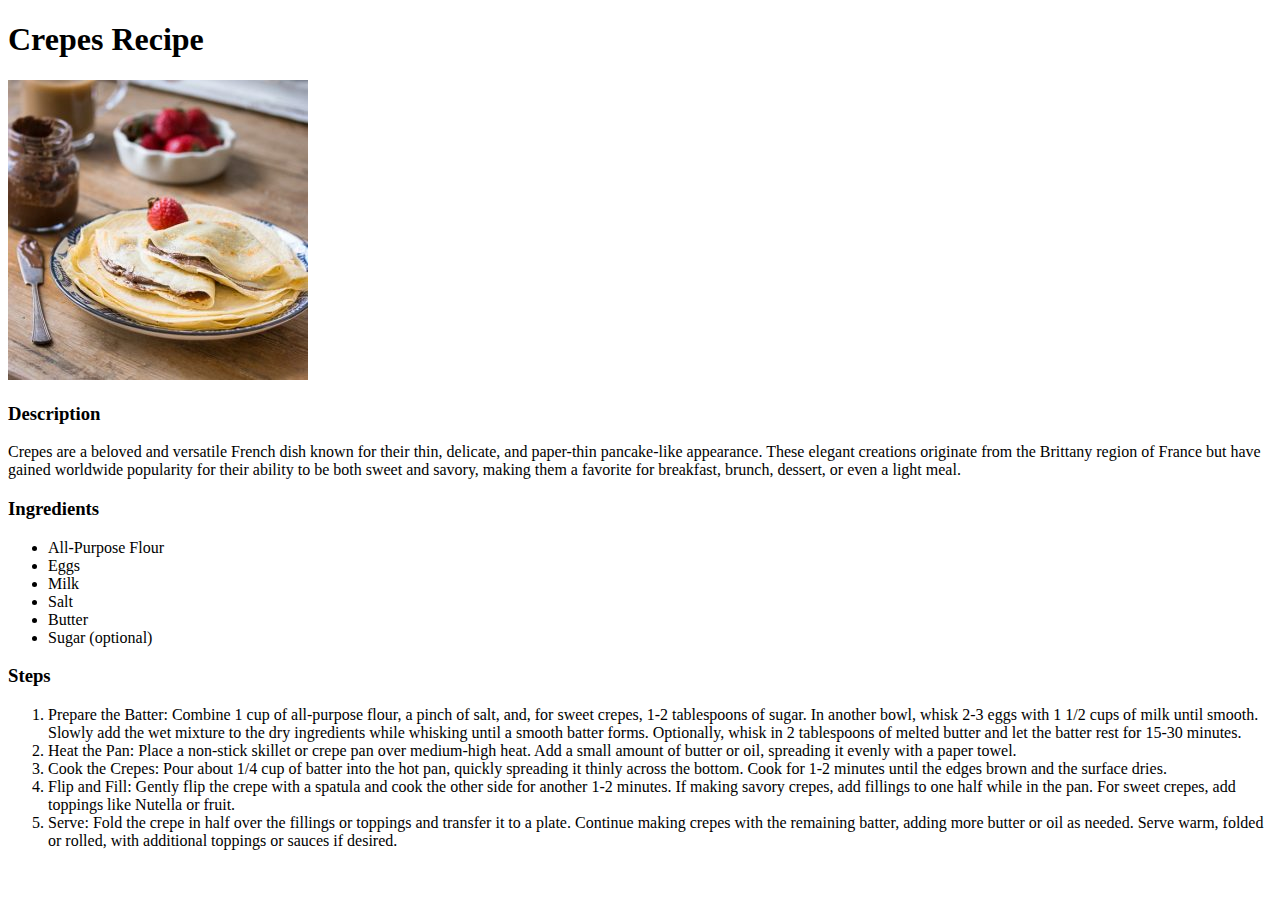
==== recipes/crepes.html @ d9a26be2 "Added description, ingredients and steps to crepes" ====
<!DOCTYPE html>
<html lang="en">
<head>
    <meta charset="UTF-8">
    <meta name="viewport" content="width=device-width, initial-scale=1.0">
    <title>Recipe Website</title>
</head>
<body>
    <h1>Crepes Recipe</h1>
    <img src="../recipe-pictures/Crepes picture.jpg" alt="Crepes picture">
    <h3>Description</h3>
    <p>Crepes are a beloved and versatile French dish known for their thin, 
        delicate, and paper-thin pancake-like appearance. 
        These elegant creations originate from the Brittany region of France 
        but have gained worldwide popularity for their ability to be both sweet and savory, 
        making them a favorite for breakfast, brunch, dessert, or even a light meal.</p>
        <h3>Ingredients</h3>
        <ul>
            <li>All-Purpose Flour</li>
            <li>Eggs</li>
            <li>Milk</li>
            <li>Salt</li>
            <li>Butter</li>
            <li>Sugar (optional)</li>

        </ul>

        <h3>Steps</h3>
        <ol>
            <li>Prepare the Batter: Combine 1 cup of all-purpose flour, a pinch of salt, and, for sweet crepes, 1-2 tablespoons of sugar. In another bowl, whisk 2-3 eggs with 1 1/2 cups of milk until smooth. Slowly add the wet mixture to the dry ingredients while whisking until a smooth batter forms. Optionally, whisk in 2 tablespoons of melted butter and let the batter rest for 15-30 minutes.</li>
            <li>Heat the Pan: Place a non-stick skillet or crepe pan over medium-high heat. Add a small amount of butter or oil, spreading it evenly with a paper towel.</li>
            <li>Cook the Crepes: Pour about 1/4 cup of batter into the hot pan, quickly spreading it thinly across the bottom. Cook for 1-2 minutes until the edges brown and the surface dries.</li>
            <li>Flip and Fill: Gently flip the crepe with a spatula and cook the other side for another 1-2 minutes. If making savory crepes, add fillings to one half while in the pan. For sweet crepes, add toppings like Nutella or fruit.</li>
            <li>Serve: Fold the crepe in half over the fillings or toppings and transfer it to a plate. Continue making crepes with the remaining batter, adding more butter or oil as needed. Serve warm, folded or rolled, with additional toppings or sauces if desired.</li>

        </ol>

</body>
</html>
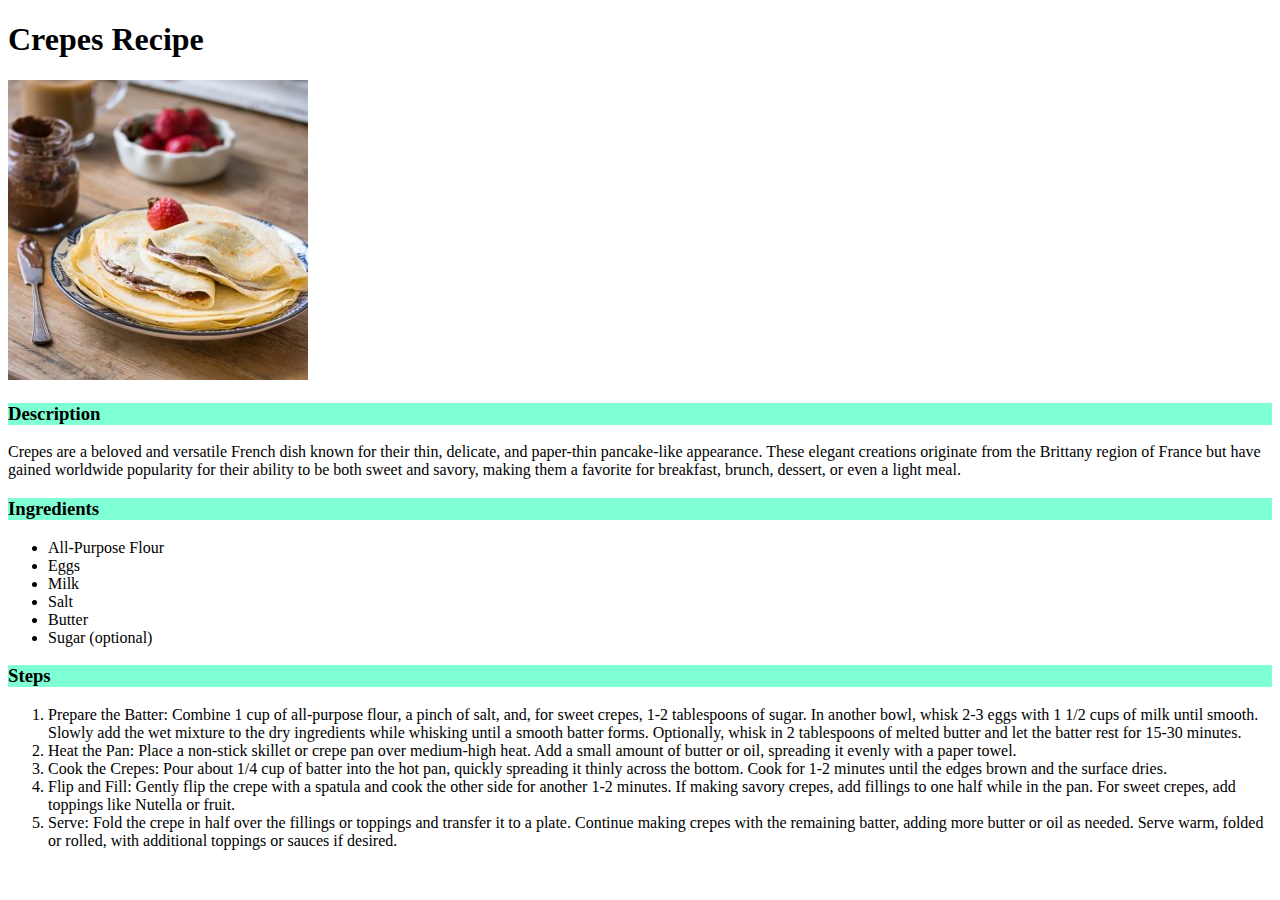
==== commit 8ea27daf: "Added color to the headings and links" ====
--- a/recipes/crepes.html
+++ b/recipes/crepes.html
@@ -4,10 +4,15 @@
     <meta charset="UTF-8">
     <meta name="viewport" content="width=device-width, initial-scale=1.0">
     <title>Recipe Website</title>
+    <style>
+        h3{
+            background-color: aquamarine;
+        }
+    </style>
 </head>
 <body>
     <h1>Crepes Recipe</h1>
-    <img src="../recipe-pictures/Crepes picture.jpg" alt="Crepes picture">
+    <img src="../recipe-pictures/Crepes picture.jpg"  alt="Crepes picture">
     <h3>Description</h3>
     <p>Crepes are a beloved and versatile French dish known for their thin, 
         delicate, and paper-thin pancake-like appearance. 
